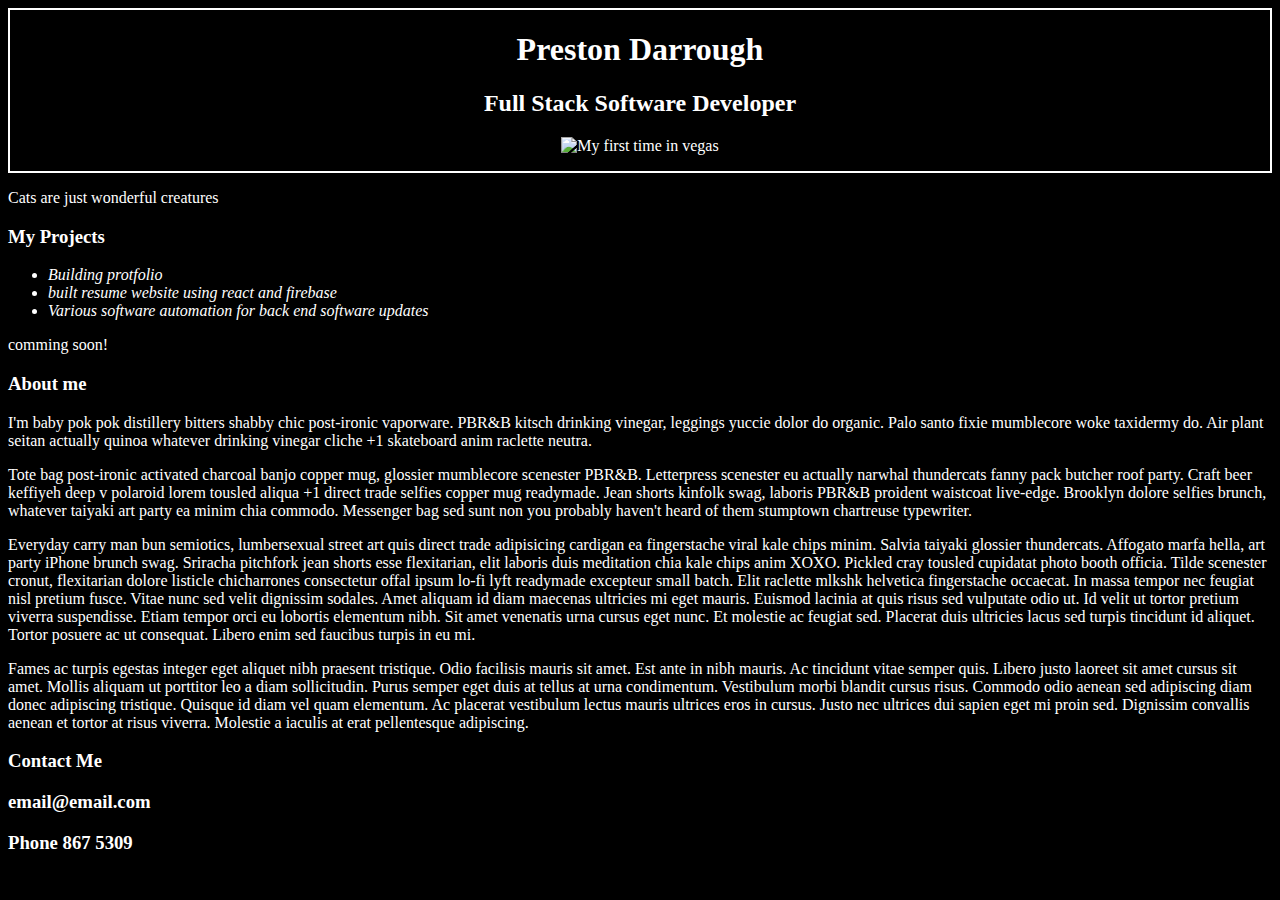
==== index.html @ 55430183 "external style added draft 1" ====
<!DOCTYPE html>
<html>
  <head>
    <meta charset="utf-8">
    <meta name="viewport" content="width=device-width">
    <title>Preston Darrough's Portfoliot</title>
    <link rel= "stylesheet" href="./assets/style.css">
  </head>
  <body>
    <div class="intro">
        <h1 class="Name">
            Preston Darrough
        </h1>
        <h2 class="Title">
            Full Stack Software Developer
       </h2>
       <p>
           <img class="linkedin_photo"
                src="https://media-exp1.licdn.com/dms/image/C5603AQFbxaq1b_0yfg/profile-displayphoto-shrink_400_400/0/1517789069832?e=1641427200&v=beta&t=BlnvSZV8uCSUENPKaOHGtNJJynnR94O_6JlcddRnSbA"
                alt="My first time in vegas"
            >
       </p>
    </div>    
    <div class="main_body">
        <p>Cats are just wonderful creatures</p>

        
        <h3 class="projects">
            My Projects
        </h3>
            <p class= projects_list>
                <ul>
                    <li>Building protfolio</li>
                    <li> built resume website using react and firebase</li>
                    <li>Various software automation for back end software updates</li>
                </ul>
            </p>
        <p class="coming_soon">comming soon!</p>
        <h3>About me</h3>
        <p>
            I'm baby pok pok distillery bitters shabby chic post-ironic vaporware. PBR&B kitsch drinking vinegar, leggings yuccie dolor do 
            organic. Palo santo fixie mumblecore woke taxidermy do. Air plant seitan actually quinoa whatever drinking vinegar cliche +1 
            skateboard anim raclette neutra.
        </p> 
        Tote bag post-ironic activated charcoal banjo copper mug, glossier mumblecore scenester PBR&B. Letterpress scenester eu actually 
        narwhal thundercats fanny pack butcher roof party. Craft beer keffiyeh deep v polaroid lorem tousled aliqua +1 direct trade selfies 
        copper mug readymade. Jean shorts kinfolk swag, laboris PBR&B proident waistcoat live-edge. Brooklyn dolore selfies brunch, whatever
        taiyaki art party ea minim chia commodo. Messenger bag sed sunt non you probably haven't heard of them stumptown chartreuse typewriter.
        <p>   
            Everyday carry man bun semiotics, lumbersexual street art quis direct trade adipisicing cardigan ea fingerstache viral kale chips minim. Salvia taiyaki glossier thundercats. Affogato marfa hella, art party iPhone brunch swag. Sriracha pitchfork jean shorts esse flexitarian, elit laboris duis meditation chia kale chips anim XOXO. Pickled cray tousled cupidatat photo booth officia. Tilde scenester cronut, flexitarian dolore listicle chicharrones consectetur offal ipsum lo-fi lyft readymade excepteur small batch. Elit raclette mlkshk helvetica fingerstache occaecat. In massa tempor nec feugiat nisl pretium fusce. Vitae nunc sed velit dignissim sodales. Amet aliquam id diam maecenas ultricies mi 
            eget mauris. Euismod lacinia at quis risus sed vulputate odio ut. Id velit ut tortor pretium viverra suspendisse. Etiam tempor orci
            eu lobortis elementum nibh. Sit amet venenatis urna cursus eget nunc. Et molestie ac feugiat sed. Placerat duis ultricies lacus sed
            turpis tincidunt id aliquet. Tortor posuere ac ut consequat. Libero enim sed faucibus turpis in eu mi.
        </p>   
            Fames ac turpis egestas integer eget aliquet nibh praesent tristique. Odio facilisis mauris sit amet. Est ante in nibh mauris. Ac 
            tincidunt vitae semper quis. Libero justo laoreet sit amet cursus sit amet. Mollis aliquam ut porttitor leo a diam sollicitudin.
            Purus semper eget duis at tellus at urna condimentum. Vestibulum morbi blandit cursus risus. Commodo odio aenean sed adipiscing 
            diam donec adipiscing tristique. Quisque id diam vel quam elementum. Ac placerat vestibulum lectus mauris ultrices eros in cursus. 
            Justo nec ultrices dui sapien eget mi proin sed. Dignissim convallis aenean et tortor at risus viverra. Molestie a iaculis at erat 
            pellentesque adipiscing.
        </p>
        <h3>Contact Me
            <p>email@email.com</p>
        <p> Phone 867 5309</p>
        </h3>
     </div>
  </body>
</html>
---- assets/style.css ----
body {
    background-color: black;
}
.intro {
    color: white;
    text-align: center;
    display: block;
    border: 2px solid white;
}
.name {
    text-emphasis: bold;

}
.linkedin_photo {
    height: 200px;
    width: 200px;
}
.main_body {
    color: white;
}
li {
    font-style: italic;
    
}
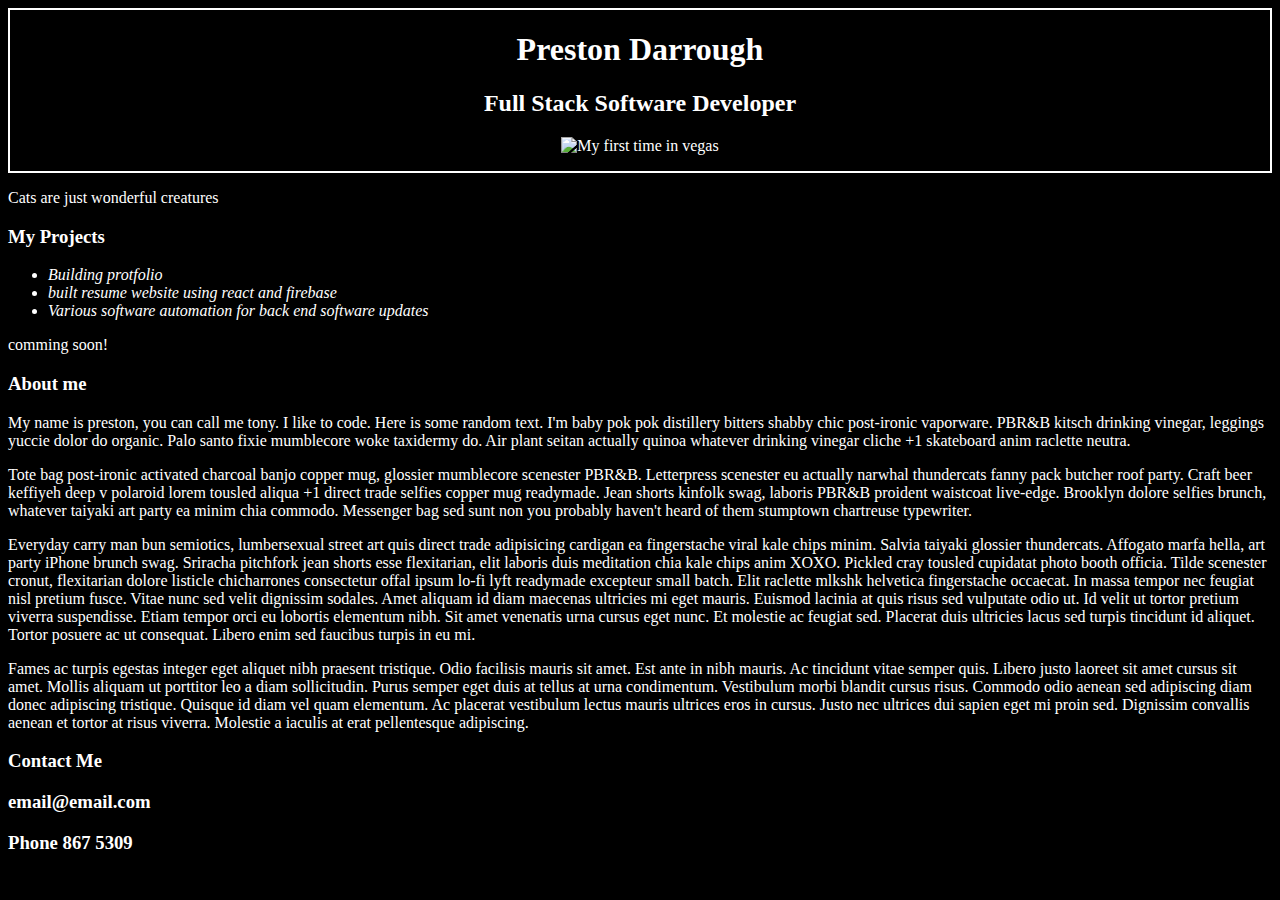
==== commit b4fc4027: "minor corrections" ====
--- a/index.html
+++ b/index.html
@@ -3,7 +3,7 @@
   <head>
     <meta charset="utf-8">
     <meta name="viewport" content="width=device-width">
-    <title>Preston Darrough's Portfoliot</title>
+    <title>Preston Darrough's Portfolio</title>
     <link rel= "stylesheet" href="./assets/style.css">
   </head>
   <body>
@@ -38,6 +38,7 @@
         <p class="coming_soon">comming soon!</p>
         <h3>About me</h3>
         <p>
+            My name is preston, you can call me tony. I like to code. Here is some random text.
             I'm baby pok pok distillery bitters shabby chic post-ironic vaporware. PBR&B kitsch drinking vinegar, leggings yuccie dolor do 
             organic. Palo santo fixie mumblecore woke taxidermy do. Air plant seitan actually quinoa whatever drinking vinegar cliche +1 
             skateboard anim raclette neutra.
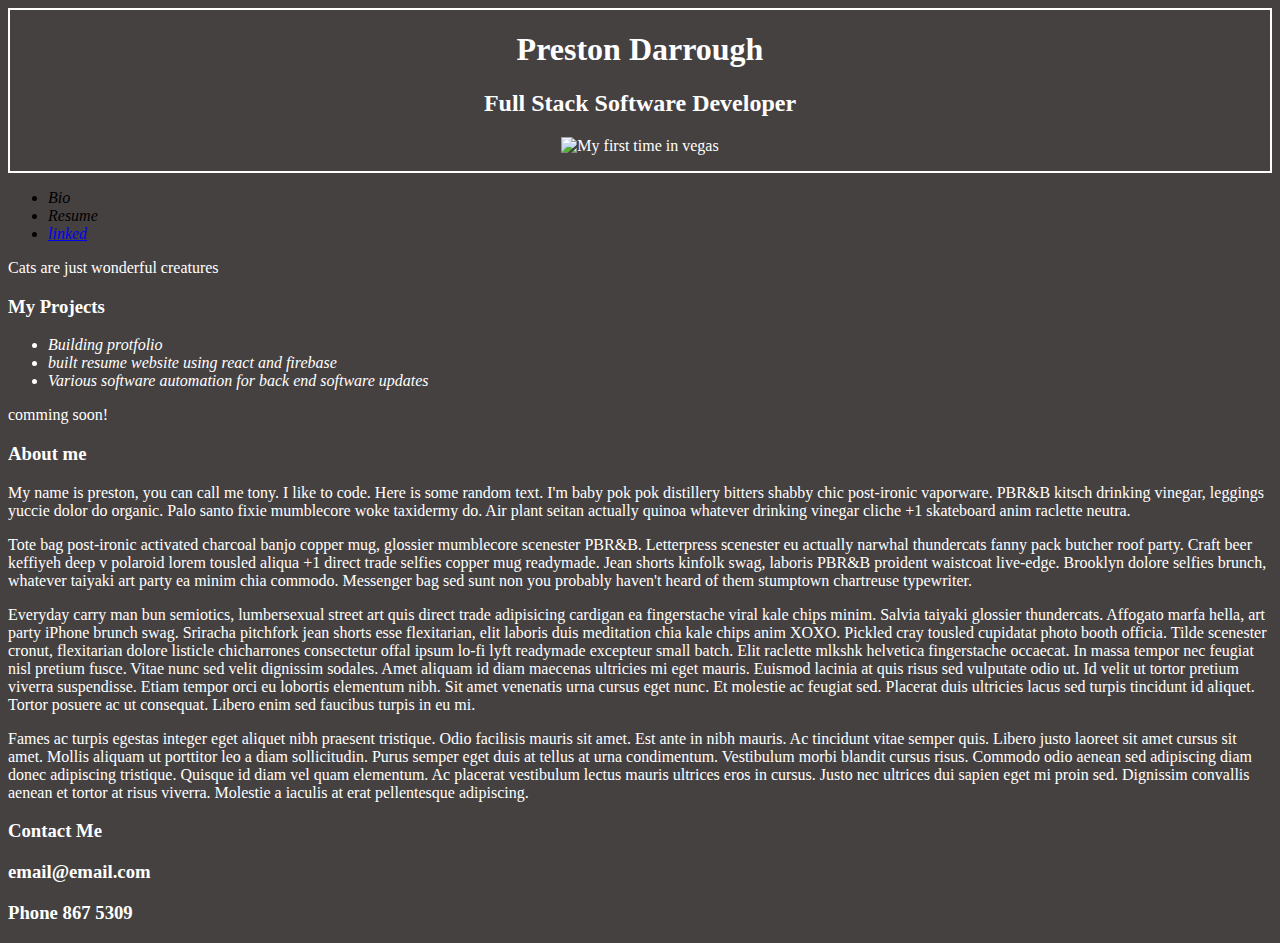
==== commit 66c69fb2: "catch up commit" ====
--- a/index.html
+++ b/index.html
@@ -5,6 +5,7 @@
     <meta name="viewport" content="width=device-width">
     <title>Preston Darrough's Portfolio</title>
     <link rel= "stylesheet" href="./assets/style.css">
+    
   </head>
   <body>
     <div class="intro">
@@ -20,7 +21,22 @@
                 alt="My first time in vegas"
             >
        </p>
-    </div>    
+    </div>  
+    <div id="navBar">
+        <nav class="navigation">
+            <ul>
+                <li>
+                    Bio 
+                </li>
+                <li>
+                    Resume
+                </li>
+                <li>
+                    <a href="https://www.linkedin.com/in/prestondarrough/">linked</a>
+                </li>
+            </ul>
+        </nav>
+    </div>  
     <div class="main_body">
         <p>Cats are just wonderful creatures</p>
 
@@ -43,10 +59,12 @@
             organic. Palo santo fixie mumblecore woke taxidermy do. Air plant seitan actually quinoa whatever drinking vinegar cliche +1 
             skateboard anim raclette neutra.
         </p> 
+        <p>
         Tote bag post-ironic activated charcoal banjo copper mug, glossier mumblecore scenester PBR&B. Letterpress scenester eu actually 
         narwhal thundercats fanny pack butcher roof party. Craft beer keffiyeh deep v polaroid lorem tousled aliqua +1 direct trade selfies 
         copper mug readymade. Jean shorts kinfolk swag, laboris PBR&B proident waistcoat live-edge. Brooklyn dolore selfies brunch, whatever
         taiyaki art party ea minim chia commodo. Messenger bag sed sunt non you probably haven't heard of them stumptown chartreuse typewriter.
+        </p>
         <p>   
             Everyday carry man bun semiotics, lumbersexual street art quis direct trade adipisicing cardigan ea fingerstache viral kale chips minim. Salvia taiyaki glossier thundercats. Affogato marfa hella, art party iPhone brunch swag. Sriracha pitchfork jean shorts esse flexitarian, elit laboris duis meditation chia kale chips anim XOXO. Pickled cray tousled cupidatat photo booth officia. Tilde scenester cronut, flexitarian dolore listicle chicharrones consectetur offal ipsum lo-fi lyft readymade excepteur small batch. Elit raclette mlkshk helvetica fingerstache occaecat. In massa tempor nec feugiat nisl pretium fusce. Vitae nunc sed velit dignissim sodales. Amet aliquam id diam maecenas ultricies mi 
             eget mauris. Euismod lacinia at quis risus sed vulputate odio ut. Id velit ut tortor pretium viverra suspendisse. Etiam tempor orci
--- a/assets/style.css
+++ b/assets/style.css
@@ -1,5 +1,5 @@
 body {
-    background-color: black;
+    background-color: rgb(70, 65, 65);
 }
 .intro {
     color: white;
@@ -21,4 +21,7 @@
 li {
     font-style: italic;
     
+}
+#navBar {
+    
 }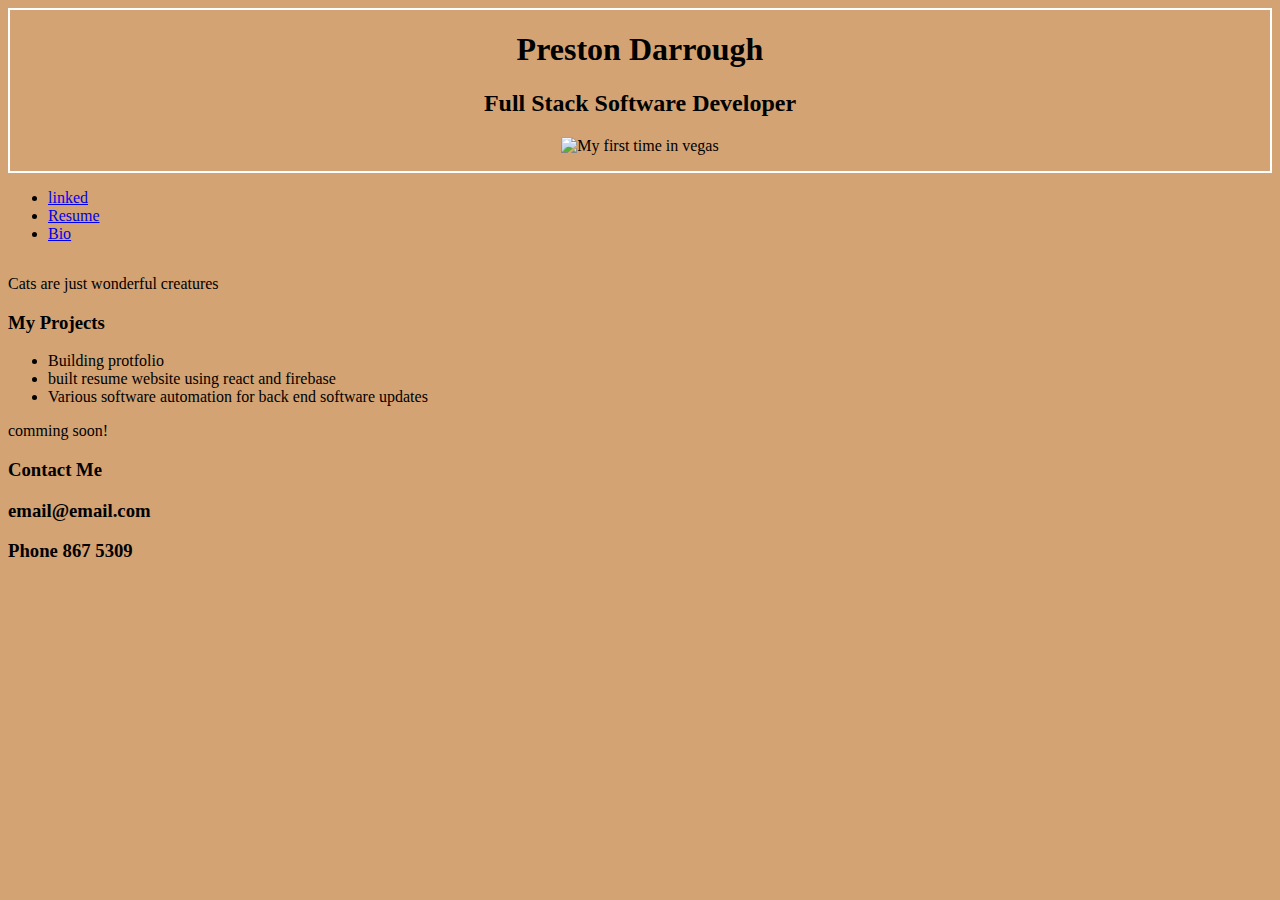
==== commit bffe421e: "testing styles" ====
--- a/index.html
+++ b/index.html
@@ -4,10 +4,12 @@
     <meta charset="utf-8">
     <meta name="viewport" content="width=device-width">
     <title>Preston Darrough's Portfolio</title>
-    <link rel= "stylesheet" href="./assets/style.css">
+    <link rel= "stylesheet" href="assets\css\style.css" type="text/css">
     
   </head>
   <body>
+    
+    <main>
     <div class="intro">
         <h1 class="Name">
             Preston Darrough
@@ -23,17 +25,15 @@
        </p>
     </div>  
     <div id="navBar">
-        <nav class="navigation">
+        <nav>
             <ul>
-                <li>
-                    Bio 
-                </li>
-                <li>
-                    Resume
-                </li>
-                <li>
-                    <a href="https://www.linkedin.com/in/prestondarrough/">linked</a>
-                </li>
+                <li> <a href="https://www.linkedin.com/in/prestondarrough/">linked</a></li>
+        
+        
+        
+                <li><a href="http://darrough.me">Resume</a> </li>
+        
+                <li><a href="about.html">Bio</a></li>
             </ul>
         </nav>
     </div>  
@@ -52,36 +52,13 @@
                 </ul>
             </p>
         <p class="coming_soon">comming soon!</p>
-        <h3>About me</h3>
-        <p>
-            My name is preston, you can call me tony. I like to code. Here is some random text.
-            I'm baby pok pok distillery bitters shabby chic post-ironic vaporware. PBR&B kitsch drinking vinegar, leggings yuccie dolor do 
-            organic. Palo santo fixie mumblecore woke taxidermy do. Air plant seitan actually quinoa whatever drinking vinegar cliche +1 
-            skateboard anim raclette neutra.
-        </p> 
-        <p>
-        Tote bag post-ironic activated charcoal banjo copper mug, glossier mumblecore scenester PBR&B. Letterpress scenester eu actually 
-        narwhal thundercats fanny pack butcher roof party. Craft beer keffiyeh deep v polaroid lorem tousled aliqua +1 direct trade selfies 
-        copper mug readymade. Jean shorts kinfolk swag, laboris PBR&B proident waistcoat live-edge. Brooklyn dolore selfies brunch, whatever
-        taiyaki art party ea minim chia commodo. Messenger bag sed sunt non you probably haven't heard of them stumptown chartreuse typewriter.
-        </p>
-        <p>   
-            Everyday carry man bun semiotics, lumbersexual street art quis direct trade adipisicing cardigan ea fingerstache viral kale chips minim. Salvia taiyaki glossier thundercats. Affogato marfa hella, art party iPhone brunch swag. Sriracha pitchfork jean shorts esse flexitarian, elit laboris duis meditation chia kale chips anim XOXO. Pickled cray tousled cupidatat photo booth officia. Tilde scenester cronut, flexitarian dolore listicle chicharrones consectetur offal ipsum lo-fi lyft readymade excepteur small batch. Elit raclette mlkshk helvetica fingerstache occaecat. In massa tempor nec feugiat nisl pretium fusce. Vitae nunc sed velit dignissim sodales. Amet aliquam id diam maecenas ultricies mi 
-            eget mauris. Euismod lacinia at quis risus sed vulputate odio ut. Id velit ut tortor pretium viverra suspendisse. Etiam tempor orci
-            eu lobortis elementum nibh. Sit amet venenatis urna cursus eget nunc. Et molestie ac feugiat sed. Placerat duis ultricies lacus sed
-            turpis tincidunt id aliquet. Tortor posuere ac ut consequat. Libero enim sed faucibus turpis in eu mi.
-        </p>   
-            Fames ac turpis egestas integer eget aliquet nibh praesent tristique. Odio facilisis mauris sit amet. Est ante in nibh mauris. Ac 
-            tincidunt vitae semper quis. Libero justo laoreet sit amet cursus sit amet. Mollis aliquam ut porttitor leo a diam sollicitudin.
-            Purus semper eget duis at tellus at urna condimentum. Vestibulum morbi blandit cursus risus. Commodo odio aenean sed adipiscing 
-            diam donec adipiscing tristique. Quisque id diam vel quam elementum. Ac placerat vestibulum lectus mauris ultrices eros in cursus. 
-            Justo nec ultrices dui sapien eget mi proin sed. Dignissim convallis aenean et tortor at risus viverra. Molestie a iaculis at erat 
-            pellentesque adipiscing.
-        </p>
+        
         <h3>Contact Me
             <p>email@email.com</p>
         <p> Phone 867 5309</p>
         </h3>
      </div>
-  </body>
+    </main>
+    </body>
+    <script src="assets\scripts\script.js"></script>
 </html>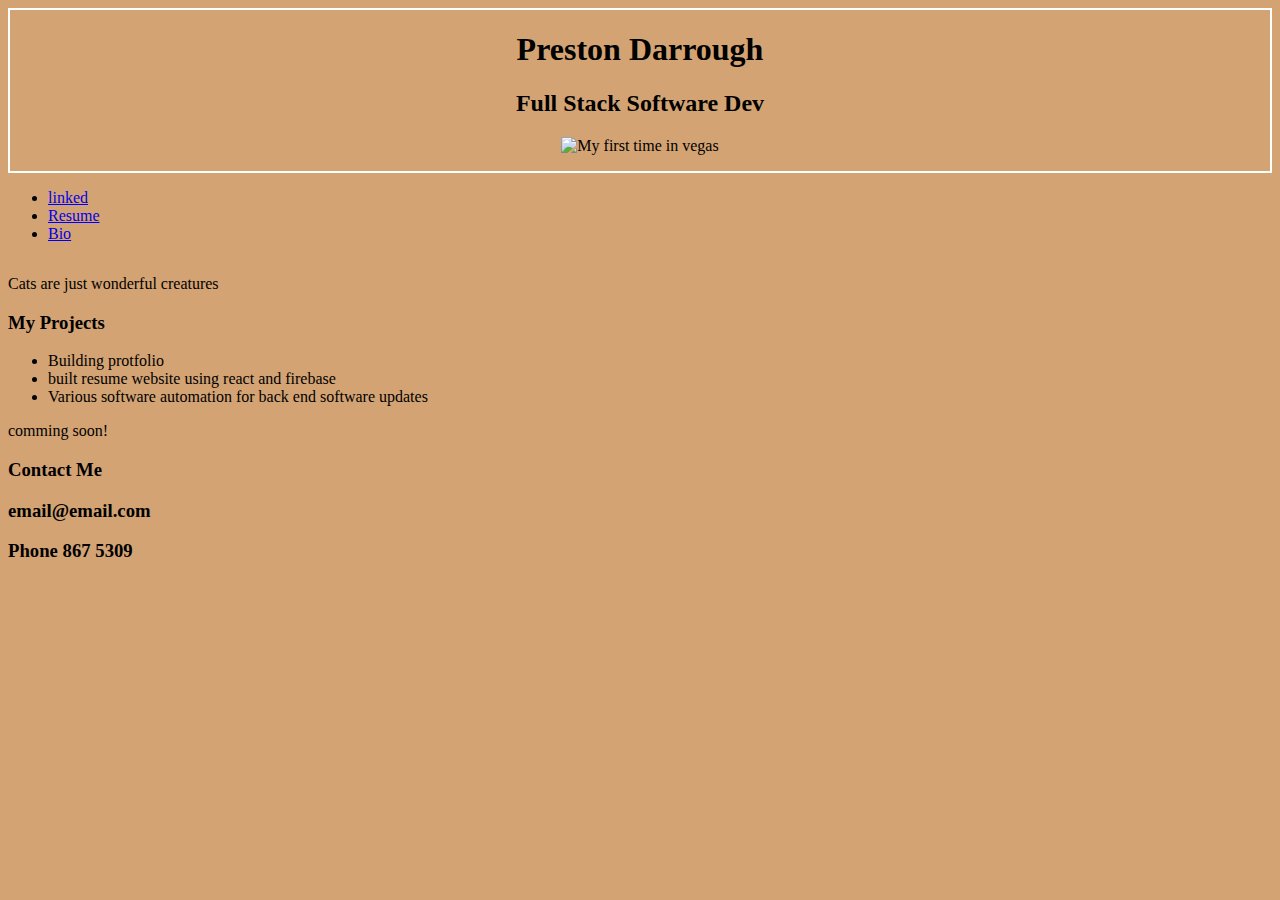
==== commit 3b58732f: "removing code" ====
--- a/index.html
+++ b/index.html
@@ -15,7 +15,7 @@
             Preston Darrough
         </h1>
         <h2 class="Title">
-            Full Stack Software Developer
+            Full Stack Software Dev
        </h2>
        <p>
            <img class="linkedin_photo"
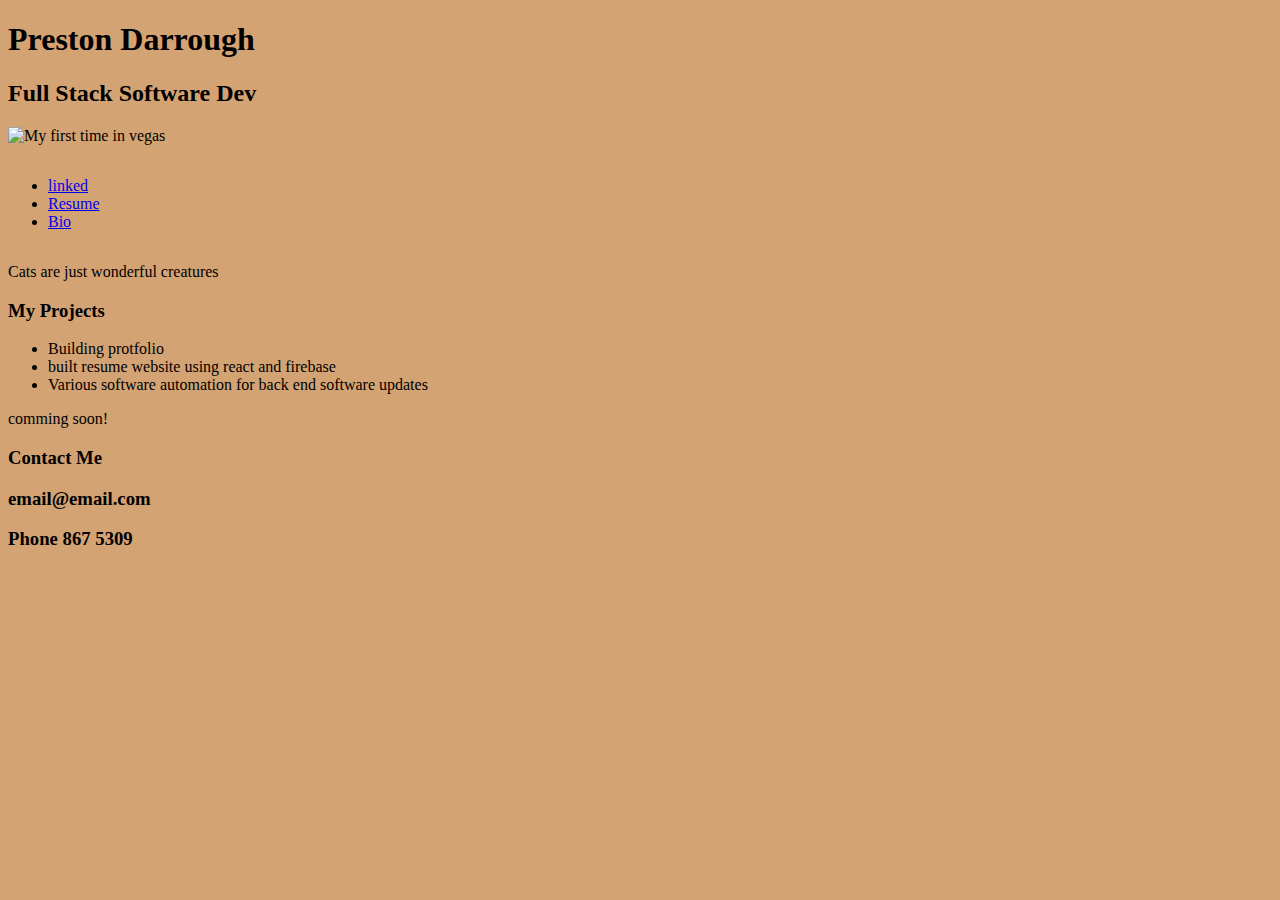
==== commit 92c2bba8: "adding styling" ====
--- a/index.html
+++ b/index.html
@@ -5,12 +5,13 @@
     <meta name="viewport" content="width=device-width">
     <title>Preston Darrough's Portfolio</title>
     <link rel= "stylesheet" href="assets\css\style.css" type="text/css">
+    <link href="https://cdn.jsdelivr.net/npm/bootstrap@5.1.3/dist/css/bootstrap.min.css" rel="stylesheet" integrity="sha384-1BmE4kWBq78iYhFldvKuhfTAU6auU8tT94WrHftjDbrCEXSU1oBoqyl2QvZ6jIW3" crossorigin="anonymous">
     
   </head>
   <body>
     
     <main>
-    <div class="intro">
+    <div class="container-fluid">
         <h1 class="Name">
             Preston Darrough
         </h1>
@@ -20,8 +21,7 @@
        <p>
            <img class="linkedin_photo"
                 src="https://media-exp1.licdn.com/dms/image/C5603AQFbxaq1b_0yfg/profile-displayphoto-shrink_400_400/0/1517789069832?e=1641427200&v=beta&t=BlnvSZV8uCSUENPKaOHGtNJJynnR94O_6JlcddRnSbA"
-                alt="My first time in vegas"
-            >
+                alt="My first time in vegas">
        </p>
     </div>  
     <div id="navBar">
@@ -59,6 +59,8 @@
         </h3>
      </div>
     </main>
+    <script src="https://cdn.jsdelivr.net/npm/@popperjs/core@2.10.2/dist/umd/popper.min.js" integrity="sha384-7+zCNj/IqJ95wo16oMtfsKbZ9ccEh31eOz1HGyDuCQ6wgnyJNSYdrPa03rtR1zdB" crossorigin="anonymous"></script>
+    <script src="https://cdn.jsdelivr.net/npm/bootstrap@5.1.3/dist/js/bootstrap.min.js" integrity="sha384-QJHtvGhmr9XOIpI6YVutG+2QOK9T+ZnN4kzFN1RtK3zEFEIsxhlmWl5/YESvpZ13" crossorigin="anonymous"></script>
     </body>
     <script src="assets\scripts\script.js"></script>
 </html>